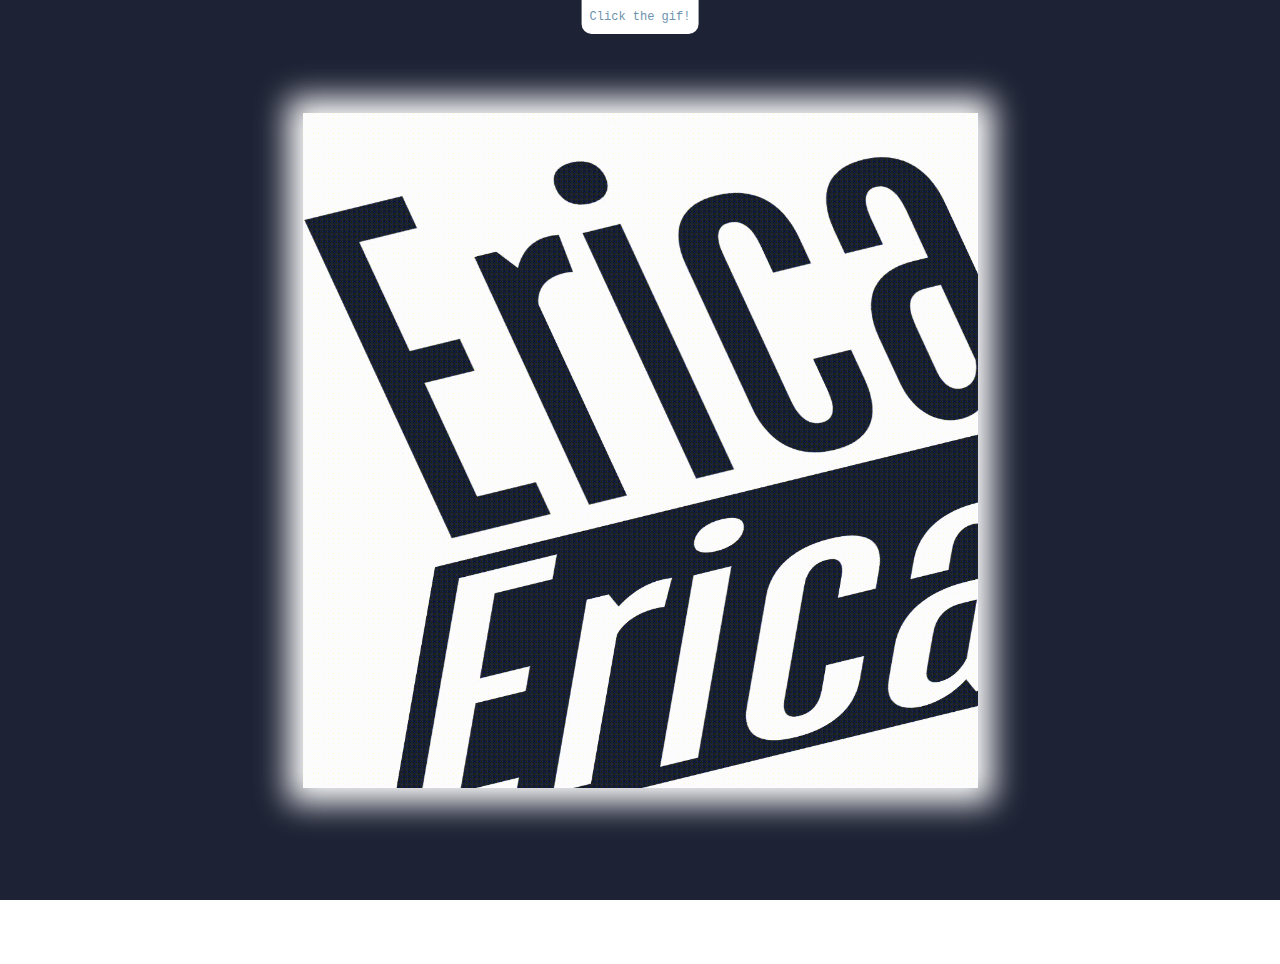
==== public/index.html @ 5c512096 "Finish the whole thing (my commit discipline is immaculate)" ====
<!DOCTYPE html>
<html lang="en">
<head>
    <meta charset="UTF-8">
    <meta name="viewport" content="width=device-width, initial-scale=1.0">
    <title>Home | Erica Dong</title>
    <link rel="stylesheet" href="./styles/styles.css">
    <script src="./js/script.js" defer></script>
    <script src="./js/main-intro.js" defer></script>

    <!-- favicon.io -->
    <link rel="apple-touch-icon" sizes="180x180" href="./favicon_io/apple-touch-icon.png">
    <link rel="icon" type="image/png" sizes="32x32" href="./favicon_io/favicon-32x32.png">
    <link rel="icon" type="image/png" sizes="16x16" href="./favicon_io/favicon-16x16.png">
    <link rel="manifest" href="./favicon_io/site.webmanifest">
</head>
<body>
    <!-- w3schools.com -->

    <div class="overhead">
        <img src="./assets/name.gif" style="height: min(75vw, 75vh); width: min(75vw, 75vh);" alt="Animated gif of the name Erica Dong.">
        <div class="click-reminder">Click the gif!</div>
    </div>

    <div class="sidebar">
        <button type="button" class="close">
            <svg xmlns="http://www.w3.org/2000/svg" viewBox="0 0 384 512"><!--! Font Awesome Free 6.4.2 by @fontawesome - https://fontawesome.com License - https://fontawesome.com/license (Commercial License) Copyright 2023 Fonticons, Inc. --><path d="M342.6 150.6c12.5-12.5 12.5-32.8 0-45.3s-32.8-12.5-45.3 0L192 210.7 86.6 105.4c-12.5-12.5-32.8-12.5-45.3 0s-12.5 32.8 0 45.3L146.7 256 41.4 361.4c-12.5 12.5-12.5 32.8 0 45.3s32.8 12.5 45.3 0L192 301.3 297.4 406.6c12.5 12.5 32.8 12.5 45.3 0s12.5-32.8 0-45.3L237.3 256 342.6 150.6z"/></svg>
        </button>
        
        <ul>
            <li class="main-header">
                <button type="button" class="link-button drop-trigger">
                    <span class="before">
                        <svg xmlns="http://www.w3.org/2000/svg" height="1em" viewBox="0 0 512 512"><!--! Font Awesome Free 6.4.2 by @fontawesome - https://fontawesome.com License - https://fontawesome.com/license (Commercial License) Copyright 2023 Fonticons, Inc. --><path d="M233.4 406.6c12.5 12.5 32.8 12.5 45.3 0l192-192c12.5-12.5 12.5-32.8 0-45.3s-32.8-12.5-45.3 0L256 338.7 86.6 169.4c-12.5-12.5-32.8-12.5-45.3 0s-12.5 32.8 0 45.3l192 192z"/></svg>
                    </span> 
                    <span>erica-dong</span>
                </button>
            </li>

            <li class="indented target">
                <ul>
                    <li>
                        <a href="./post-anim.html" class="glow">
                            about-me
                        </a>
                    </li>
                    <li class="main-header">
                        <button type="button" class="link-button drop-trigger">
                            <span class="before">
                                <svg xmlns="http://www.w3.org/2000/svg" height="1em" viewBox="0 0 512 512"><!--! Font Awesome Free 6.4.2 by @fontawesome - https://fontawesome.com License - https://fontawesome.com/license (Commercial License) Copyright 2023 Fonticons, Inc. --><path d="M233.4 406.6c12.5 12.5 32.8 12.5 45.3 0l192-192c12.5-12.5 12.5-32.8 0-45.3s-32.8-12.5-45.3 0L256 338.7 86.6 169.4c-12.5-12.5-32.8-12.5-45.3 0s-12.5 32.8 0 45.3l192 192z"/></svg>
                            </span> 
                            <span>academics</span>
                        </button>
                    </li>
                    <li class="indented target">
                        <ul>
                            <li>
                                <a href="./views/cs.html">
                                    computer-science
                                </a>
                            </li>
                            <li>
                                <a href="./views/hum.html">
                                    humanities
                                </a>
                            </li>
                            <li>
                                <a href="./views/lang.html">
                                    spanish
                                </a>
                            </li>
                            <li>
                                <a href="./views/math.html">
                                    math-modeling
                                </a>
                            </li>
                            <li>
                                <a href="./views/physics.html">
                                    physics
                                </a>
                            </li>
                            <li>
                                <ul>

                                </ul>
                            </li>

                            <li class="main-header">
                                <button type="button" class="link-button drop-trigger">
                                    <span class="before">
                                        <svg xmlns="http://www.w3.org/2000/svg" height="1em" viewBox="0 0 512 512"><!--! Font Awesome Free 6.4.2 by @fontawesome - https://fontawesome.com License - https://fontawesome.com/license (Commercial License) Copyright 2023 Fonticons, Inc. --><path d="M233.4 406.6c12.5 12.5 32.8 12.5 45.3 0l192-192c12.5-12.5 12.5-32.8 0-45.3s-32.8-12.5-45.3 0L256 338.7 86.6 169.4c-12.5-12.5-32.8-12.5-45.3 0s-12.5 32.8 0 45.3l192 192z"/></svg>
                                    </span> 
                                    <span>stem</span>
                                </button>
                            </li>
                            <li class="indented target">
                                <ul>
                                    <li>
                                        <a href="./views/stem1.html">
                                            stem-i
                                        </a>
                                    </li>
                                    <li>
                                        <a href="./views/stem2.html">
                                            stem-ii
                                        </a>
                                    </li>
                                </ul>
                            </li>
                        </ul>
                    </li>
                </ul>
                
            </li>
        </ul>
    </div>

    <button class="menu" type="button">
        <svg xmlns="http://www.w3.org/2000/svg" viewBox="0 0 448 512"><!--! Font Awesome Free 6.4.2 by @fontawesome - https://fontawesome.com License - https://fontawesome.com/license (Commercial License) Copyright 2023 Fonticons, Inc. --><path d="M0 96C0 78.3 14.3 64 32 64H416c17.7 0 32 14.3 32 32s-14.3 32-32 32H32C14.3 128 0 113.7 0 96zM0 256c0-17.7 14.3-32 32-32H416c17.7 0 32 14.3 32 32s-14.3 32-32 32H32c-17.7 0-32-14.3-32-32zM448 416c0 17.7-14.3 32-32 32H32c-17.7 0-32-14.3-32-32s14.3-32 32-32H416c17.7 0 32 14.3 32 32z"/></svg>
    </button>

    <div class="content">
        <div class="main-intro">
            <span class="small"><span class="keyword">public</span> <span class="type">class</span></span>
            <h1 class="page-heading">EricaDong</h1> 
            <!-- spacetypegenerator.com -->
            <span class="small">{</span>
            
        </div>

        <div class="indented">
            <div class="section">
                <span class="small"><span class="keyword">public static</span> <span class="type">void</span></span> <span class="section-title">main</span> <span class="small">(<span class="type">String[]</span> <span class="variable">args</span>) {</span>
                <div class="section-body indented intro-top">
                    <div class="side-text">
                        <span class="small"><span class="variable">System</span>.<span class="method">out</span>.<span class="method">println</span>(" </span><span class="highlight">Hello, world!</span><span class="small"> ");</span>
                        
                        <div class="about-me">
                            <span class="type small">String</span> <span class="variable">aboutMe</span> <span class="small">=</span> <br> <span class="small">"</span> <span class="highlight">My name is <a href="./index.html" class="glow">Erica Dong</a>, and I’m currently a junior at <a href="https://www.massacademy.org/" target="_blank" class="glow">the Massachusetts Academy of Math and Science @ WPI</a>. Both of my parents are Chinese, but I was born in San Jose, California. From there, I moved to China, then Virginia, New York, Ohio, and finally Worcester, Massachusetts! I have one sibling, my older brother, who currently goes to Northwestern University for computer science. My main areas of interest are computer science and math.</span> <span class="small">";</span>
                        </div>
                    </div>
                    <div class="image-container">
                        <span><span class="small type">Image</span> <span class="variable">me</span> <span class="small">=</span> </span>
                        <img src="./assets/promSm.jpg" alt="Me in a blue dress and white shawl with my friends at prom last year." class="rounded-image center-image"><span class="self-end">
                        <span class="small">;</span></span>
                    </div>
                </div>
                <span class="small">}</span>
            </div>
            
            <div class="section">
                <span class="small"><span class="keyword">public static</span> <span class="type">void</span></span> <span class="section-title">likesAndHobbies</span> <span class="small">() {</span>
                <div class="indented">
                    <div>
                        <span class="small type">Image[]</span> <span class="variable">life</span> <span class="small">= <span class="keyword">new</span> <span class="type">Image[]</span>{</span> <br>
                        <img src="./assets/rock.jpg" style="width: 45.5%;" alt="Two rocks balanced vertically, with the ocean in the background.">
                        <span class="small">,</span> 
                        <img src="./assets/tree.jpg" style="width: 45.5%;" alt="Me spreading arms before large tree trunk.">
                        <span class="small">,</span> 
                        <img src="./assets/tiramisu.jpg" style="width: 45.5%;" alt="Young me smiling over a bowl of tomato soup and cup of tiramisu.">
                        <span class="small">,</span> 
                        <img src="./assets/sunset.jpg" style="width: 45.5%;" alt="Early sunrise over a bay, with red skies and clouds.">
                        <span class="small">};</span>
                    </div>
                    <div class="section-body">
                        <span class="small"><span class="type">String</span></span> <span class="variable">interests</span> <span class="small">=</span> <br> <span class="small">"</span> 
                        <span class="highlight">
                            I love food! I especially like desserts and fruit. My favorite fruit is probably persimmon. I also love cats, going on roller coasters, and watching video game playthroughs. 
                            I draw occasionally. Recently, I've started sketching in pen, which has taught me to draw faster and be more confident with my strokes. When I'm bored, I play <a href="https://tetris.com/play-tetris" class="glow" target="_blank">Tetris</a>, practice pen spinning, or do jigsaw puzzles. In addition, I enjoy hiking with my family. Over the summer, we hiked at Golden Gate National Recreation Area and Acadia National Park, among other places. I also like lifting.
                        </span>
                        <span class="small">" ;</span>
                    </div>
                </div>
                <span class="small">}</span>
            </div>
            
            <div class="section">
                <span class="small"><span class="keyword">public static</span> <span class="type">void</span></span> <span class="section-title">extracurriculars</span> <span class="small">() {</span>
                <div class="indented">
                    <div>
                        <span class="small type">Image[]</span> <span class="variable">ecs</span> <span class="small">= <span class="keyword">new</span> <span class="type">Image[]</span>{</span> <br>
                        <img src="./assets/bowling.jpg" style="width: 40.5%" alt="Me holding a bowling ball, about to throw it.">    
                        <span class="small">,</span>                
                        <img src="./assets/orchestra.jpg" style="width: 52.5%" alt="Me in all-black concert dress, playing violin.">
                        <span class="small">};</span>
                    </div>
                    <span class="small"><span class="type">String</span> <span class="variable">courtesyOf</span> = "<a href="https://www.instagram.com/columbusacademy/">the Columbus Academy Instagram</a>";</span>
                    <div class="section-body">
                        <span class="small"><span class="type">String</span></span> <span class="variable">extracurriculars</span> <span class="small">=</span> <br> <span class="small">"</span> 
                        <span class="highlight">
                            I have experience in extemporaneous speaking, original oratory, robotics, Science Olympiad, Junior State of America, the Wharton Global High School Investment Competition, and poetry slams. I also do competitive math, regularly participating in both individual and team competitions. For example, I had a great time at the American Regional Mathematics League as a part of the Ohio all-state team last year. In addition, I program, participating in both the USA Coding Olympiad and some hackathons. What I enjoy the most, however, are personal projects, which have facilitated my creativity and forced me to teach myself important coding skills.
                            <br>
                            On the musical side, I’ve played violin since I was seven and have participated in both youth orchestras and chamber groups. 
                            As for athletics, although I don't do anything currently, I’ve done skiing, snowboarding, figure skating, tennis, and <a class="glow" href="https://hplbowlingcenter.com/" target="_blank">bowling</a> in the past.
                            
                        </span>
                        <span class="small">" ;</span>
                    </div>
                </div>
                <span class="small">}</span>
            </div>
        </div>

        <div class="small">
            }
        </div>

        <div class="footer-padding">
        </div>
    </div>

</body>
</html>
---- public/styles/styles.css ----
/* TODO: media queries */

* {
    --background-color: #1d2234;
    --sidebar-color: #1b1e27;
    --main-text-color: #6e92ab;
    --faded-text-color: #6b8a9d;
    --smallest-text-color: rgba(106, 135, 154, 0.621);

    --keyword-color: rgb(254, 112, 181);
    --variable-color: #64b2ea;
    --method-color: rgb(145, 145, 237);
    --type-color: rgb(212, 197, 34);
    --highlight-color: rgb(123, 221, 250);
}

.keyword {
    color: var(--keyword-color, white);
}
.variable {
    color: var(--variable-color, white);
}
.method {
    color: var(--method-color, white);
}
.type {
    color: var(--type-color, white);
}
.highlight {
    color: var(--highlight-color, white);
}
.glow {
    color: white;
    text-shadow: var(--highlight-color, white) 0 0 0.25rem, var(--highlight-color, white) 0 0 0.5rem, var(--highlight-color, white) 0 0 0.75rem;
}

html, body {
    height: 100%;
    margin: 0;
    padding: 0;
    /* overflow-x: hidden; */
    overflow: hidden;
}

body {
    color: var(--main-text-color, white);
    display: grid;
    grid-template-columns: 1fr 4fr;
    line-height: 1.5;
    font-family: Consolas, 'Courier New', monospace;
}

/* https://developer.mozilla.org/en-US/docs/Web/CSS/CSS_media_queries/Using_media_queries */
@media screen and (max-width: 480px) {
    body {
        display: block !important;
    }
    
    .sidebar {
        display: none !important;
        position: absolute !important;
        bottom: 0;
        left: 0;
        right: 0;
        padding-right: 4rem !important;
        font-size: 1.25rem;
        z-index: 1;
    }

    .content {
        padding-top: 3rem !important;
    }

    .menu {
        display: block !important;
        position: absolute;
        top: 1.5rem;
        right: 1.5rem;
    }
    .menu svg {
        height: 1.25rem;
        width: 1.25rem;
    }

    .close {
        display: block !important;
    }
}

a {
    color: inherit;
    text-decoration: none;
    font-weight: bold;
}

ul {
    list-style-type: none;
    margin: 0;
    padding: 0;
}

img {
    width: 100%;
}

h1 {
    padding: 0;
    margin: 0;
}

svg {
    fill: currentColor;
    height: 1rem;
    width: 1rem;
}

.small {
    font-size: 0.75rem;
}

.close {
    position: absolute;
    top: 1.5rem;
    right: 1.5rem;
    display: none;
}
.close svg {
    height: 1.5rem;
    width: 1.5rem;
}

a:not(.sidebar a):hover {
    text-decoration: underline;
}

.content {
    background: linear-gradient(var(--background-color, #1E1E1E), #3b576b);
}

.menu {
    display: none;
}

.sidebar {
    display: flex;
    flex-direction: column;
    background-color: var(--sidebar-color, #252526);
    background: linear-gradient(var(--sidebar-color, #1E1E1E), #253b45);
    font-family: Arial, Helvetica, sans-serif;
    color: var(--main-text-color, lightgrey);
    padding: 1.25rem;
    position: sticky;
    top: 0;
}

.sidebar, .sidebar button {
    letter-spacing: 0.05rem;
    text-align: start;
}

.sidebar .main-header button {
    font-weight: bold;
    width: 100%;
    color: #7da8c6;
}

.sidebar a {
    font-weight: lighter;
    display: inline-block;
    width: 100%;
}
.sidebar li:not(.target):hover { 
    backdrop-filter: brightness(1.75);
}
.sidebar li:not(.indented) {
    padding-left: 0.5rem;
}

.indented {
    padding-left: 1.5rem;
}

.content .indented {
    border-left-style: solid;
    border-color: var(--smallest-text-color, gray);
    border-width: 1px;
}

.overhead {
    position: fixed;
    background-color: var(--background-color, black);
    z-index: 1;
    width: 100%;
    height: 100%;
    display: flex;
    justify-content: center;
    align-items: center;
}

.overhead img {
    transition: transform 0.1s ease-in-out;
    box-shadow: 0 0 30px 15px white;
}
.overhead img:hover {
    transform: scale(1.1);
}

.click-reminder {
    position: absolute;
    left: 50%;
    transform: translateX(-50%);
    top: 0;
    background-color: white;
    padding: 0.5rem;
    border-radius: 0 0 10px 10px;
    font-size: 0.75rem;
}

.link-button, .menu, .close {
    --webkit-appearance: none;
    background: none;
    color: inherit;
	border: none;
	font: inherit;
	cursor: pointer;
	outline: inherit;
    margin: 0;
    padding: 0;
}

.content {
    padding: 2rem;
    height: 100vh;
    overflow: auto;
}

.section-title {
    /* https://cssgradient.io/blog/css-gradient-text/ */
    font-size: 1.75rem;
    font-weight: bold;
    margin: 0.5rem 0;
    
    background: linear-gradient(45deg, #a8e2ff, #64b7ff);
    -webkit-background-clip: text;
    -webkit-text-fill-color: transparent;
}

.section-body {
    padding-bottom: 1.5rem;
}

.footer-padding {
    height: 5rem;
}

.page-heading {
    display: inline;
    font-size: 3rem;
    margin: 0 0.75rem;
    line-height: 1.1em;
    word-break: break-all;

    color: white;
    text-shadow: var(--highlight-color, white) 0 0 0.25rem, var(--highlight-color, white) 0 0 0.5rem, var(--highlight-color, white) 0 0 0.75rem;    
}

.main-intro {
    display: flex;
    align-items: end;
}

.section {
    margin-top: 1rem;
    margin-bottom: 1rem;
}

.image-container {
    display: inline-flex;
    flex-direction: column;   
    width: fit-content;
    margin: 0 auto;
    align-content: center;
}

.center-image {
    width: 90%;
    max-width: 20rem; 
    align-self: center; 
    box-shadow: white 0 0 0.30rem 0.05rem, var(--highlight-color, white) 0 0 1rem 0.5rem;
    margin: 1rem;
}

.intro-top {
    display: flex;
    gap: 2rem;
    flex-wrap: wrap-reverse;
    justify-content: stretch;
}

.intro-top .side-text {
    display: inline-block; 
    min-width: 47.5%;
}

.self-end {
    align-self: end;
}

.rounded-image {
    border-radius: 50%;
}

.drop-trigger .before svg {
    height: 0.75em;
    width: 0.75em;
}

.bubble {
    position: fixed;
    transform: translate(-50%,-50%);
    background-color: black;
    height: 1rem;
    width: 1rem;
    border-radius: 50%;
    box-shadow: 0 0 0.75rem 0.75rem black;
}
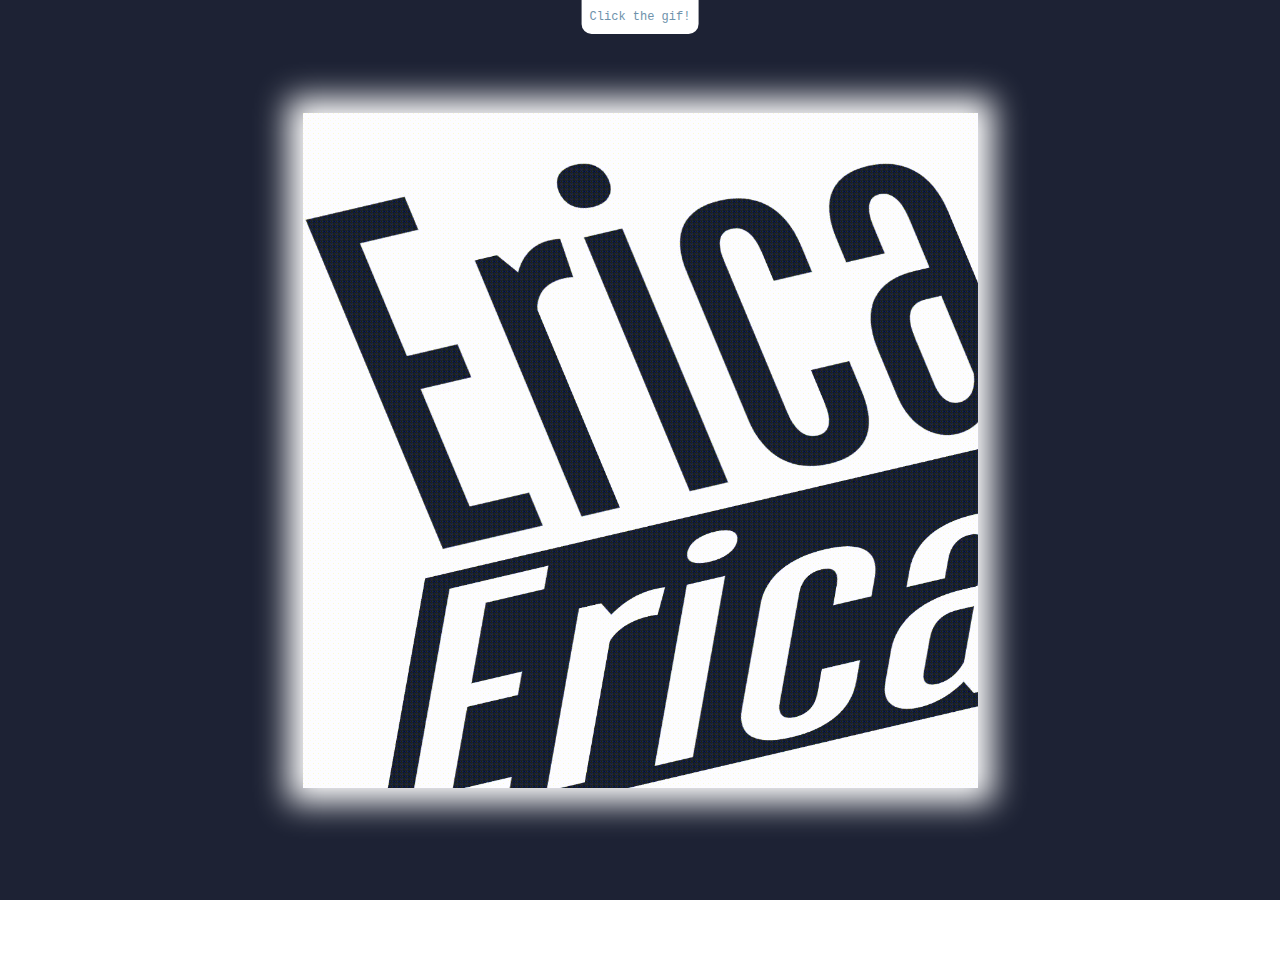
==== commit f8211be8: "update" ====
--- a/public/index.html
+++ b/public/index.html
@@ -16,6 +16,8 @@
 </head>
 <body>
     <!-- w3schools.com -->
+
+    <!-- source of iframe code: https://www.geeksforgeeks.org/how-to-embed-pdf-file-using-html/#method-2-using-an-iframe -->
 
     <div class="overhead">
         <img src="./assets/name.gif" style="height: min(75vw, 75vh); width: min(75vw, 75vh);" alt="Animated gif of the name Erica Dong.">
--- a/public/styles/styles.css
+++ b/public/styles/styles.css
@@ -323,4 +323,11 @@
     width: 1rem;
     border-radius: 50%;
     box-shadow: 0 0 0.75rem 0.75rem black;
+}
+
+iframe {
+    width: 100%;
+    height: 30rem;
+    border-style: none;
+    margin-top: 1rem;
 }